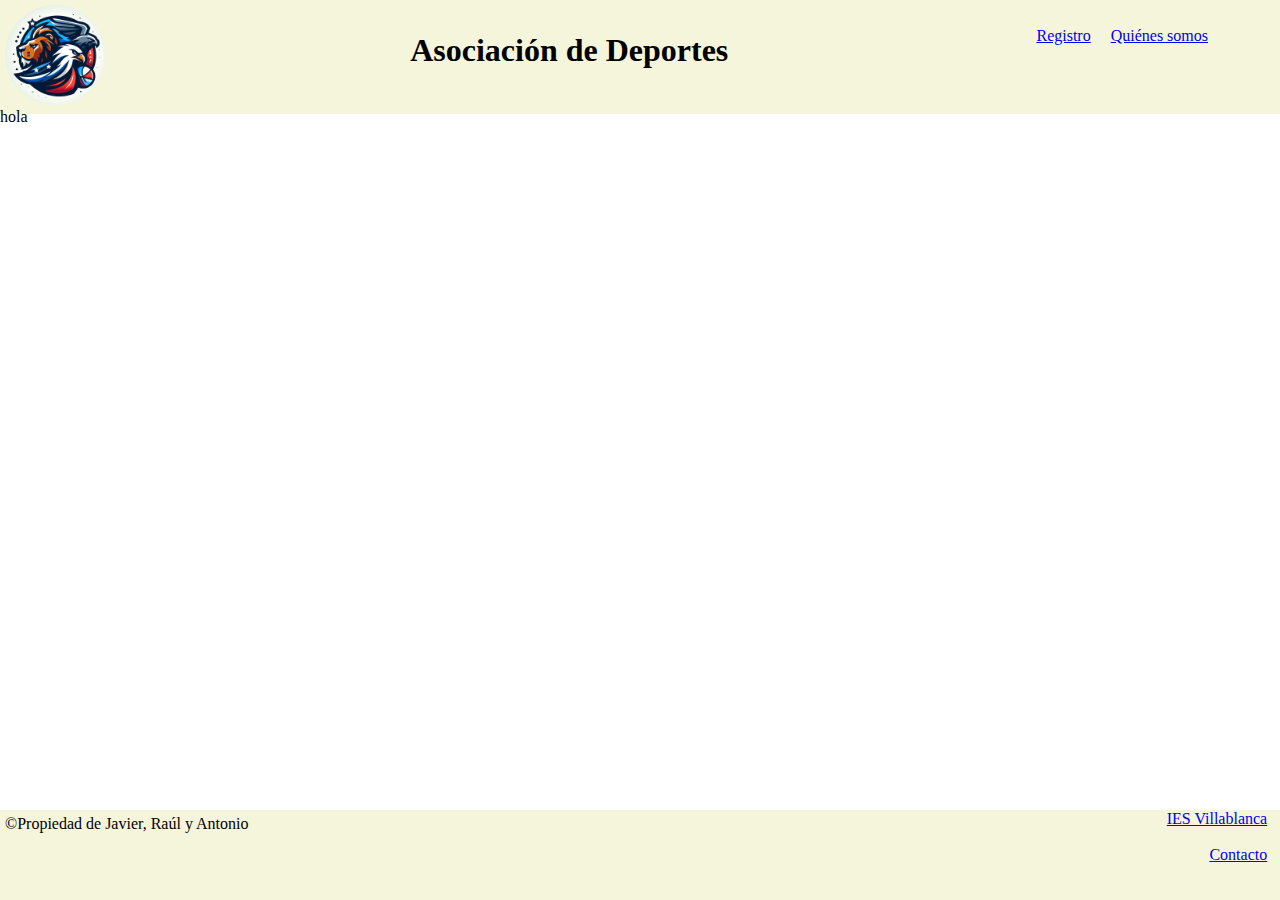
==== html/contacto.html @ 1af57787 "estructura contacto" ====
<!DOCTYPE html>
<html lang="en">
<head>
    <meta charset="UTF-8">
    <meta name="viewport" content="width=device-width, initial-scale=1.0">
    <link rel="stylesheet" href="../css/estilos.css">
    <title>Contacto</title>
</head>
<body>

    <header>
        <div id="header_main">
            <div id="contenedor_logo">
                <a href="index.html"><img src="../imgs/LOGO.JPG" alt="Logo de la asociación" id="logo"></a>
            </div>

            <div id="nombre_asociacion">
                <h1>Asociación de Deportes</h1>
            </div>

            <div id="menu_navegacion">
                <ul>
                    <li><a href="registro.html">Registro</a></li>
                    <li><a href="nosotros.html">Quiénes somos</a></li>
                </ul>
            </div>
        </div>
    </header>

    <main>
        hola
    </main>

    <footer>
            <div id="copy">
                <p>&copy;Propiedad de Javier, Raúl y Antonio</p>
            </div>
            <div id="enlaces_footer">
                <p><a href="https://site.educa.madrid.org/ies.villablanca.madrid/">IES Villablanca</a></p><br>
                <a href="mailto:raul.garcia132@educa.madrid.org,javier.lopez164@educa.madrid.org,antonio.monreal1@educa.madrid.org">Contacto</a>
            </div>
    </footer>

</body>
</html>
---- css/estilos.css ----
*{
    margin: 0;
    padding: 0;
}

#pagina{
    position: relative;
    min-height: 100%;
}

html, body{
    margin: 0;
    padding: 0;
    height: 100%;
}

body{
    display: grid;
    grid-template-rows: [header] 12% [main] 78% [footer] 10%;
}

#logo{
    width: 100px;
    height: 100px;
    border-radius: 50%;
    margin: 5px;
}

#contenedor_logo{
    display: block;
}

header{
    grid-row-start: header;
    grid-row-end: main;
    width: 100%;
    top: 0;
    left: 0;
}

#nombre_asociacion{
    display: inline-block;
    text-align: center;
    margin: 0 auto;
}

#nombre_asociacion > h1{
    margin-top: 10%;
}

#header_main{
    display: flex;
    justify-content: center;
    background-color: beige;
}

#menu_navegacion{
    margin-right: 5%;
    display: inline-block;
}

#menu_navegacion > ul > li{
    margin-top: 10%;
    list-style: none;
    display: inline-block;
}

#menu_navegacion > ul > li > a{
    display: block;
    padding: 8px;
}

main{
    grid-row-start: main;
    grid-row-end: footer;
}

footer{
    grid-row-start: footer;
    height: 100%;
    width: 100%;
    background-color: beige;
    display: inline-grid;
    grid-template-columns: [copy] 50% [enlaces] 50%;
}

#copy{
    display: inline-block;
    grid-column-start: copy;
    grid-column-end: enlaces;
    justify-content: left;
    width: 100%;
    margin: 5px;
}

#enlaces_footer{
    grid-column-start: enlaces;
    width: 98%;
    margin-right: 0%;
    text-align: right;

}
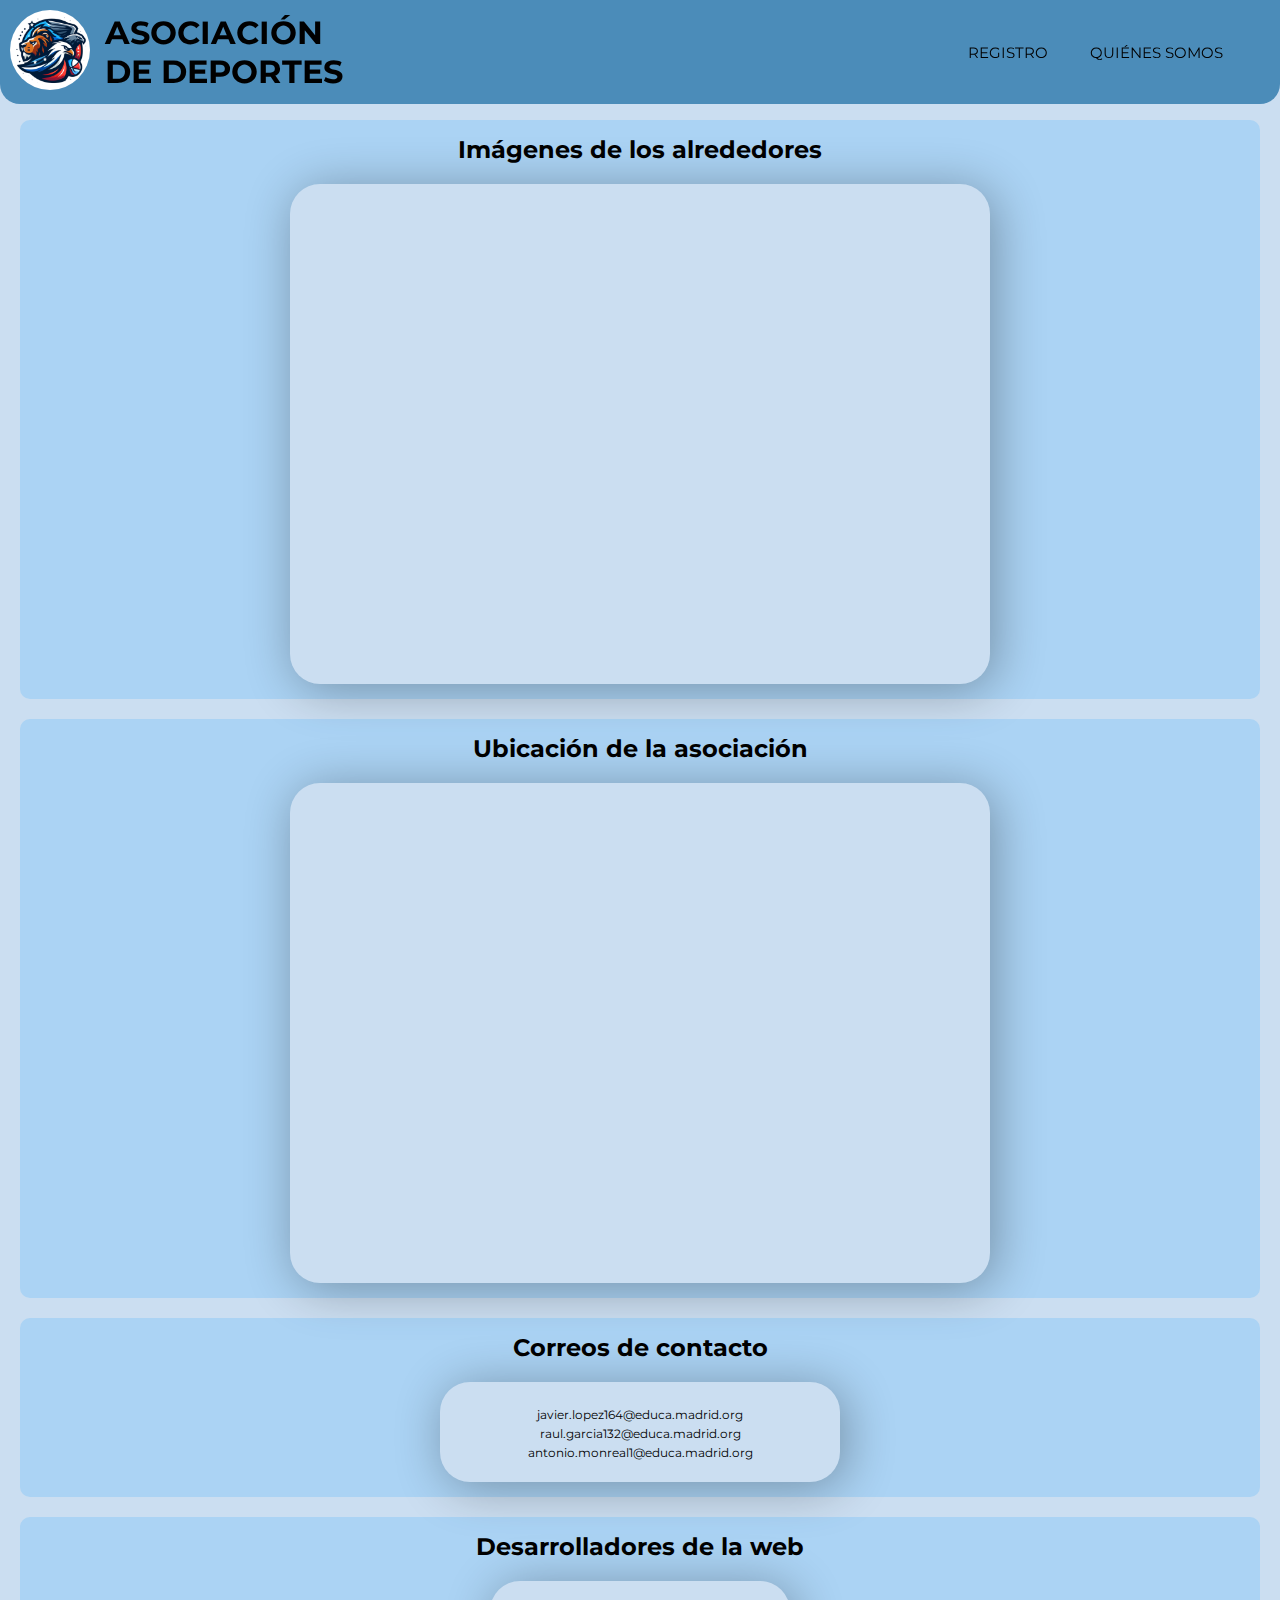
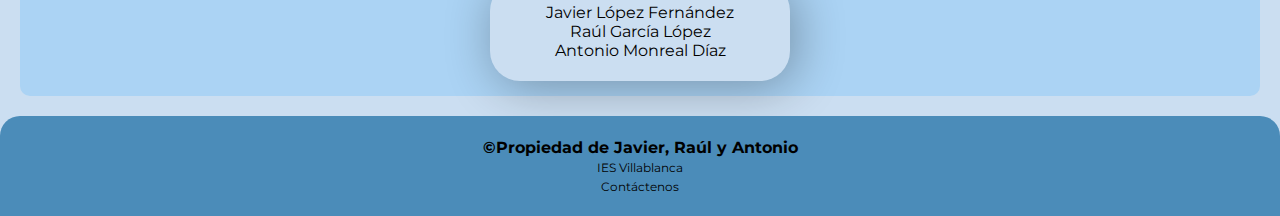
==== commit ed13ad8f: "actualizacion de contacto y creacion de quienes somos" ====
--- a/html/contacto.html
+++ b/html/contacto.html
@@ -1,45 +1,91 @@
 <!DOCTYPE html>
-<html lang="en">
+<html lang="es">
+
 <head>
     <meta charset="UTF-8">
     <meta name="viewport" content="width=device-width, initial-scale=1.0">
-    <link rel="stylesheet" href="../css/estilos.css">
-    <title>Contacto</title>
+    <meta name="author" content="Javier López Fernández, Raúl García López, Antonio Monreal Díaz">
+    <link rel="stylesheet" href="https://cdnjs.cloudflare.com/ajax/libs/font-awesome/6.5.1/css/all.min.css"
+    integrity="sha512-DTOQO9RWCH3ppGqcWaEA1BIZOC6xxalwEsw9c2QQeAIftl+Vegovlnee1c9QX4TctnWMn13TZye+giMm8e2LwA=="
+    crossorigin="anonymous" referrerpolicy="no-referrer" />
+    <link rel="stylesheet" href="../css/contacto.css">
+    <link rel="stylesheet" href="../css/themes.css">
+    <title>Asociacion De Deportes-Contacto</title>
 </head>
-<body>
 
+<body class="light_mode">
     <header>
-        <div id="header_main">
-            <div id="contenedor_logo">
-                <a href="index.html"><img src="../imgs/LOGO.JPG" alt="Logo de la asociación" id="logo"></a>
-            </div>
-
-            <div id="nombre_asociacion">
-                <h1>Asociación de Deportes</h1>
-            </div>
-
-            <div id="menu_navegacion">
-                <ul>
-                    <li><a href="registro.html">Registro</a></li>
-                    <li><a href="nosotros.html">Quiénes somos</a></li>
-                </ul>
-            </div>
-        </div>
+        <section class="logoTitulo">
+            <a href="index.html"><img src="../imgs/logo.jpg" alt="LOGO" class="imgLogo"></a>
+            <h1 class="titulo">ASOCIACI&Oacute;N<br>DE DEPORTES</h1>
+        </section>
+        <section class="menu" id="menu">
+            <ul>
+                <li><a href="registro.html">REGISTRO&nbsp;&nbsp;&nbsp;<i class="fa-solid fa-pen"></i></a></li>
+                <li><a href="#">QUI&Eacute;NES SOMOS&nbsp;&nbsp;&nbsp;<i class="fa-solid fa-question"></i></a></li>
+                <li>
+                    <label for="toggle" id="label_toggle"><i class="fa-solid fa-moon"></i></label>
+                    <input type="checkbox" title="toggle" placeholder="dark mode" id="toggle">
+                </li>
+            </ul>
+        </section>
     </header>
 
     <main>
-        hola
+
+        <section class="lugares" id="lugares">
+            <h2>Imágenes de los alrededores</h2>
+            <section class="sitios" id="sitios">
+                <br>
+            </section>
+        </section>
+
+        <section class="ubicacion" id="ubicacion">
+            <h2>Ubicación de la asociación</h2>
+            <section class="mapa" id="mapa">
+                <iframe
+                src="https://www.google.com/maps/embed?pb=!1m18!1m12!1m3!1d3616.8081579698423!2d-3.6023456074239895!3d40.40778684002589!2m3!1f0!2f0!3f0!3m2!1i1024!2i768!4f13.1!3m3!1m2!1s0xd42255d3a247575%3A0xd8a0a40edf810cff!2sIES%20Villablanca!5e0!3m2!1ses!2ses!4v1706886338947!5m2!1ses!2ses"
+                width="550" height="400" style="border:0;" allowfullscreen="" loading="lazy"
+                referrerpolicy="no-referrer-when-downgrade">
+            </iframe>
+            </section>
+
+        </section>
+
+        <section class="correo" id="correo">
+            <h2>Correos de contacto</h2>
+            <section class="direccion_correo" id="direccion_correo">
+                <section class="enlaces" id="enlaces">
+                <a href="mailto:javier.lopez164@educa.madrid.org">javier.lopez164@educa.madrid.org</a>
+                <a href="mailto:raul.garcia132@educa.madrid.org">raul.garcia132@educa.madrid.org</a>
+                <a href="mailto:antonio.monreal1@educa.madrid.org">antonio.monreal1@educa.madrid.org</a>
+                </section>
+            </section>
+        </section>
+
+        <section class="desarrolladores" id="desarrolladores">
+            <h2>Desarrolladores de la web</h2>
+            <section class="nombres" id="nombres">
+                <p>Javier L&oacute;pez Fern&aacute;ndez</p>
+                <p>Ra&uacute;l Garc&iacute;a L&oacute;pez</p>
+                <p>Antonio Monreal D&iacute;az</p>
+            </section>
+        </section>
+
     </main>
 
     <footer>
-            <div id="copy">
-                <p>&copy;Propiedad de Javier, Raúl y Antonio</p>
-            </div>
-            <div id="enlaces_footer">
-                <p><a href="https://site.educa.madrid.org/ies.villablanca.madrid/">IES Villablanca</a></p><br>
-                <a href="mailto:raul.garcia132@educa.madrid.org,javier.lopez164@educa.madrid.org,antonio.monreal1@educa.madrid.org">Contacto</a>
-            </div>
+        <section class="propietarios" id="propietarios">
+            <p><b>&copy;Propiedad de Javier, Ra&uacute;l y Antonio</b></p>
+        </section>
+        <section class="enlaces" id="enlaces">
+            <a href="https://site.educa.madrid.org/ies.villablanca.madrid/">IES Villablanca</a>
+            <br>
+            <a href="mailto:raul.garcia132@educa.madrid.org, antonio.monreal1@educa.madrid.org, javier.lopez176@educa.madrid.org">Cont&aacute;ctenos</a>
+        </section>
     </footer>
+    <script src="../js/change_theme.js"></script>
 
 </body>
+
 </html>--- a/css/contacto.css
+++ b/css/contacto.css
@@ -0,0 +1,230 @@
+@import url('https://fonts.googleapis.com/css2?family=Montserrat:ital,wght@0,100..900;1,100..900&display=swap');
+
+* {
+  margin: 0;
+  padding: 0;
+}
+
+body {
+  transition: .2s;
+  font-family: 'Montserrat', sans-serif;
+  background-color: #B3DBFA;
+}
+
+/*HEADER*/
+
+header {
+  transition: .2s;
+  display: flex;
+  flex-direction: row;
+  justify-content: space-between;
+  position: fixed;
+  min-width: 100%;
+  border-radius: 0 0 20px 20px;
+  z-index: 10;
+}
+
+.imgLogo {
+  width: 80px;
+  height: 80px;
+  border-radius: 50%;
+  margin-right: 15px;
+}
+
+.logoTitulo {
+  display: flex;
+  flex-direction: row;
+  justify-content: center;
+  align-items: center;
+  margin: 10px;
+}
+
+.titulo {
+  margin: auto;
+}
+
+.menu {
+  margin: auto 0;
+}
+
+.menu>ul>li>a {
+  transition: .2s;
+  text-decoration: none;
+  font-size: 15px;
+}
+
+.menu>ul>li>a:hover {
+  transition: .2s;
+  transform: scale(1.1);
+  font-weight: bold;
+  background-color: #ffffff4b;
+  border-radius: 15px;
+  padding: 8px;
+  text-shadow: 0px 0px 10px white;
+}
+
+.menu ul {
+  display: flex;
+  list-style: none;
+  align-items: center;
+}
+
+.menu li {
+  margin: 15px;
+}
+
+/*FIN DEL HEADER*/
+
+/*Main*/
+
+main {
+    min-height: 100%;
+    padding: 120px 20px 0px 20px;
+    text-align: center;
+}
+
+.lugares{
+    transition: .2s;
+    margin-bottom: 20px;
+    padding: 15px;
+    border-radius: 10px;
+}
+
+.lugares > h2{
+    margin-bottom: 20px;
+}
+
+.sitios{
+    transition: .2s;
+    display: flex;
+    flex-direction: column;
+    align-items: center;
+    justify-content: center;
+    height: 500px;
+    width: 700px;
+    border-radius: 30px;
+    box-shadow: 5px 5px 50px rgba(0, 0, 0, 0.322);
+    margin: auto;
+}
+
+.ubicacion{
+    transition: .2s;
+    margin-bottom: 20px;
+    padding: 15px;
+    border-radius: 10px;
+}
+
+.ubicacion > h2{
+    margin-bottom: 20px;
+}
+
+.mapa{
+    transition: .2s;
+    display: flex;
+    flex-direction: column;
+    align-items: center;
+    justify-content: center;
+    height: 500px;
+    width: 700px;
+    border-radius: 30px;
+    box-shadow: 5px 5px 50px rgba(0, 0, 0, 0.322);
+    margin: auto;
+}
+
+.correo{
+    transition: .2s;
+    margin-bottom: 20px;
+    padding: 15px;
+    border-radius: 10px;
+}
+
+.correo > h2{
+    margin-bottom: 20px;
+}
+
+.direccion_correo{
+    transition: .2s;
+    display: flex;
+    flex-direction: column;
+    align-items: center;
+    justify-content: center;
+    height: 100px;
+    width: 400px;
+    border-radius: 30px;
+    box-shadow: 5px 5px 50px rgba(0, 0, 0, 0.322);
+    margin: auto;
+}
+
+.desarrolladores{
+    transition: .2s;
+    margin-bottom: 20px;
+    padding: 15px;
+    border-radius: 10px;
+}
+
+.desarrolladores > h2{
+    margin-bottom: 20px;
+}
+
+.nombres{
+    transition: .2s;
+    display: flex;
+    flex-direction: column;
+    align-items: center;
+    justify-content: center;
+    height: 100px;
+    width: 300px;
+    border-radius: 30px;
+    box-shadow: 5px 5px 50px rgba(0, 0, 0, 0.322);
+    margin: auto;
+}
+
+/*Fin Main*/
+
+/*FOOTER*/
+
+footer {
+    transition: .2s;
+    display: flex;
+    flex-direction: column;
+    justify-content: center;
+    bottom: 0;
+    min-width: 100%;
+    height: 100px;
+    border-radius: 20px 20px 0 0;
+    z-index: 10;
+  }
+  
+  
+.propietarios {
+    transition: .2s;
+    text-align: center;
+}
+  
+.enlaces {
+    text-align: center;
+}
+  
+.enlaces>a {
+    transition: .2s;
+    text-decoration: none;
+    font-size: 12px;
+  }
+  
+.enlaces>a:hover {
+    transition: .2s;
+    transform: scale(1.1);
+    text-shadow: 2px 2px 15px white;
+    font-weight: bold;
+}
+
+/*FIN DEL FOOTER*/
+
+#toggle {
+    display: none;
+}
+  
+#label_toggle {
+    font-size: 2em;
+    cursor: pointer;
+}--- a/css/themes.css
+++ b/css/themes.css
@@ -0,0 +1,334 @@
+/*TEMAS DEL INDEX*/
+/* Estilos especificos para light mode*/
+.light_mode {
+    background-color: #CBDEF1;
+    color: black;
+}
+
+.light_mode header {
+    background-color: #4B8CB9;
+    color: black;
+}
+
+.light_mode header #menu a {
+    color: black;
+}
+
+.light_mode footer {
+    background-color: #4B8CB9;
+}
+
+.light_mode footer #propietarios {
+    color: black;
+}
+
+.light_mode footer #enlaces a {
+    color: black;
+}
+
+.light_mode main #actividades {
+    background-color: #47B2FF3F;
+    color: black;
+}
+
+.light_mode main #actividades-ejemplo {
+    background-color: #47B2FF3F;
+    color: black;
+}
+
+.light_mode main #elementos-interes {
+    background-color: #47B2FF3F;
+    color: black;
+}
+
+.light_mode main #calendario {
+    background-color: #47B2FF3F;
+    color: black;
+}
+
+.light_mode #img1 {
+    background-color: #CBDEF1;
+    color: black;
+}
+
+.light_mode #img2 {
+    background-color: #CBDEF1;
+    color: black;
+}
+
+.light_mode #img3 {
+    background-color: #CBDEF1;
+    color: black;
+}
+
+.light_mode #img4 {
+    background-color: #CBDEF1;
+    color: black;
+}
+
+.light_mode #img5 {
+    background-color: #CBDEF1;
+    color: black;
+}
+
+.light_mode #img6 {
+    background-color: #CBDEF1;
+    color: black;
+}
+
+.light_mode #img7 {
+    background-color: #CBDEF1;
+    color: black;
+}
+
+/* Estilos específicos para dark mode */
+.dark_mode {
+    background-color: #2A4053;
+    color: white;
+}
+
+.dark_mode #menu a {
+    color: white;
+}
+
+.dark_mode header {
+    background-color: #0C1821;
+    color: white;
+}
+
+.dark_mode footer {
+    background-color: #0C1821;
+}
+
+.dark_mode footer #propietarios {
+    color: white;
+}
+
+.dark_mode footer #enlaces a {
+    color: white;
+}
+
+.dark_mode main #actividades {
+    background-color: #1B2A41;
+    color: white;
+}
+
+.dark_mode main #actividades-ejemplo {
+    background-color: #1B2A41;
+    color: white;
+}
+
+.dark_mode main #elementos-interes {
+    background-color: #1B2A41;
+    color: white;
+}
+
+.dark_mode main #calendario {
+    background-color: #1B2A41;
+    color: white;
+}
+
+.dark_mode #img1 {
+    background-color: #324A5F;
+    color: white;
+}
+
+.dark_mode #img2 {
+    background-color: #324A5F;
+    color: white;
+}
+
+.dark_mode #img3 {
+    background-color: #324A5F;
+    color: white;
+}
+
+.dark_mode #img4 {
+    background-color: #324A5F;
+    color: white;
+}
+
+.dark_mode #img5 {
+    background-color: #324A5F;
+    color: white;
+}
+
+.dark_mode #img6 {
+    background-color: #324A5F;
+    color: white;
+}
+
+.dark_mode #img7 {
+    background-color: #324A5F;
+    color: white;
+}
+
+/*FIN DE LOS TEMAS DEL INDEX*/
+
+/*TEMAS DE REGISTRO*/
+/*Light mode*/
+.light_mode main #formulario {
+    background-color: #47B2FF3F;
+    color: black;
+}
+
+.light_mode #tabla {
+    background-color: #CBDEF1;
+    color: black;
+}
+
+/*Dark mode*/
+.dark_mode main #formulario {
+    background-color: #1B2A41;
+    color: white;
+}
+
+.dark_mode #tabla {
+    background-color: #324A5F;
+    color: white;
+}
+/*FIN DE TEMAS DE REGISTRO*/
+
+
+
+
+
+
+
+
+
+
+
+
+
+
+
+
+
+
+
+
+
+
+
+/* Temas de contacto*/
+/*Light mode*/
+.light_mode main #lugares {
+    background-color: #47B2FF3F;
+    color: black;
+}
+
+.light_mode #sitios {
+    background-color: #CBDEF1;
+    color: black;
+}
+
+.light_mode main #ubicacion {
+    background-color: #47B2FF3F;
+    color: black;
+}
+
+.light_mode #mapa {
+    background-color: #CBDEF1;
+    color: black;
+}
+
+.light_mode main #correo {
+    background-color: #47B2FF3F;
+    color: black;
+}
+
+.light_mode #direccion_correo{
+    background-color: #CBDEF1;
+    color: black;
+}
+
+.light_mode #direccion_correo a {
+    color: black;
+}
+
+.light_mode main #desarrolladores {
+    background-color: #47B2FF3F;
+    color: black;
+}
+
+.light_mode #nombres {
+    background-color: #CBDEF1;
+    color: black;
+}
+
+/*Dark mode*/
+.dark_mode main #lugares {
+    background-color: #1B2A41;
+    color: white;
+}
+
+.dark_mode #sitios {
+    background-color: #324A5F;
+    color: white;
+}
+
+.dark_mode main #ubicacion {
+    background-color: #1B2A41;
+    color: white;
+}
+
+.dark_mode #mapa {
+    background-color: #324A5F;
+    color: white;
+}
+
+.dark_mode main #correo {
+    background-color: #1B2A41;
+    color: white;
+}
+
+.dark_mode #direccion_correo {
+    background-color: #324A5F;
+    color: white;
+}
+
+.dark_mode #direccion_correo a {
+    color: white;
+}
+
+.dark_mode main #desarrolladores {
+    background-color: #1B2A41;
+    color: white;
+}
+
+.dark_mode #nombres {
+    background-color: #324A5F;
+    color: white;
+}
+
+/*Fin temas de contacto*/
+
+
+
+/*Temas de quienes_somos*/
+/*Light mode*/
+.light_mode main #descripcion {
+    background-color: #47B2FF3F;
+    color: black;
+}
+
+.light_mode #imagen {
+    background-color: #CBDEF1;
+    color: black;
+}
+
+
+/*Dark mode*/
+.dark_mode main #descripcion {
+    background-color: #1B2A41;
+    color: white;
+}
+
+.dark_mode #imagen {
+    background-color: #324A5F;
+    color: white;
+}
+
+
+/*Fin de temas de quienes_somos*/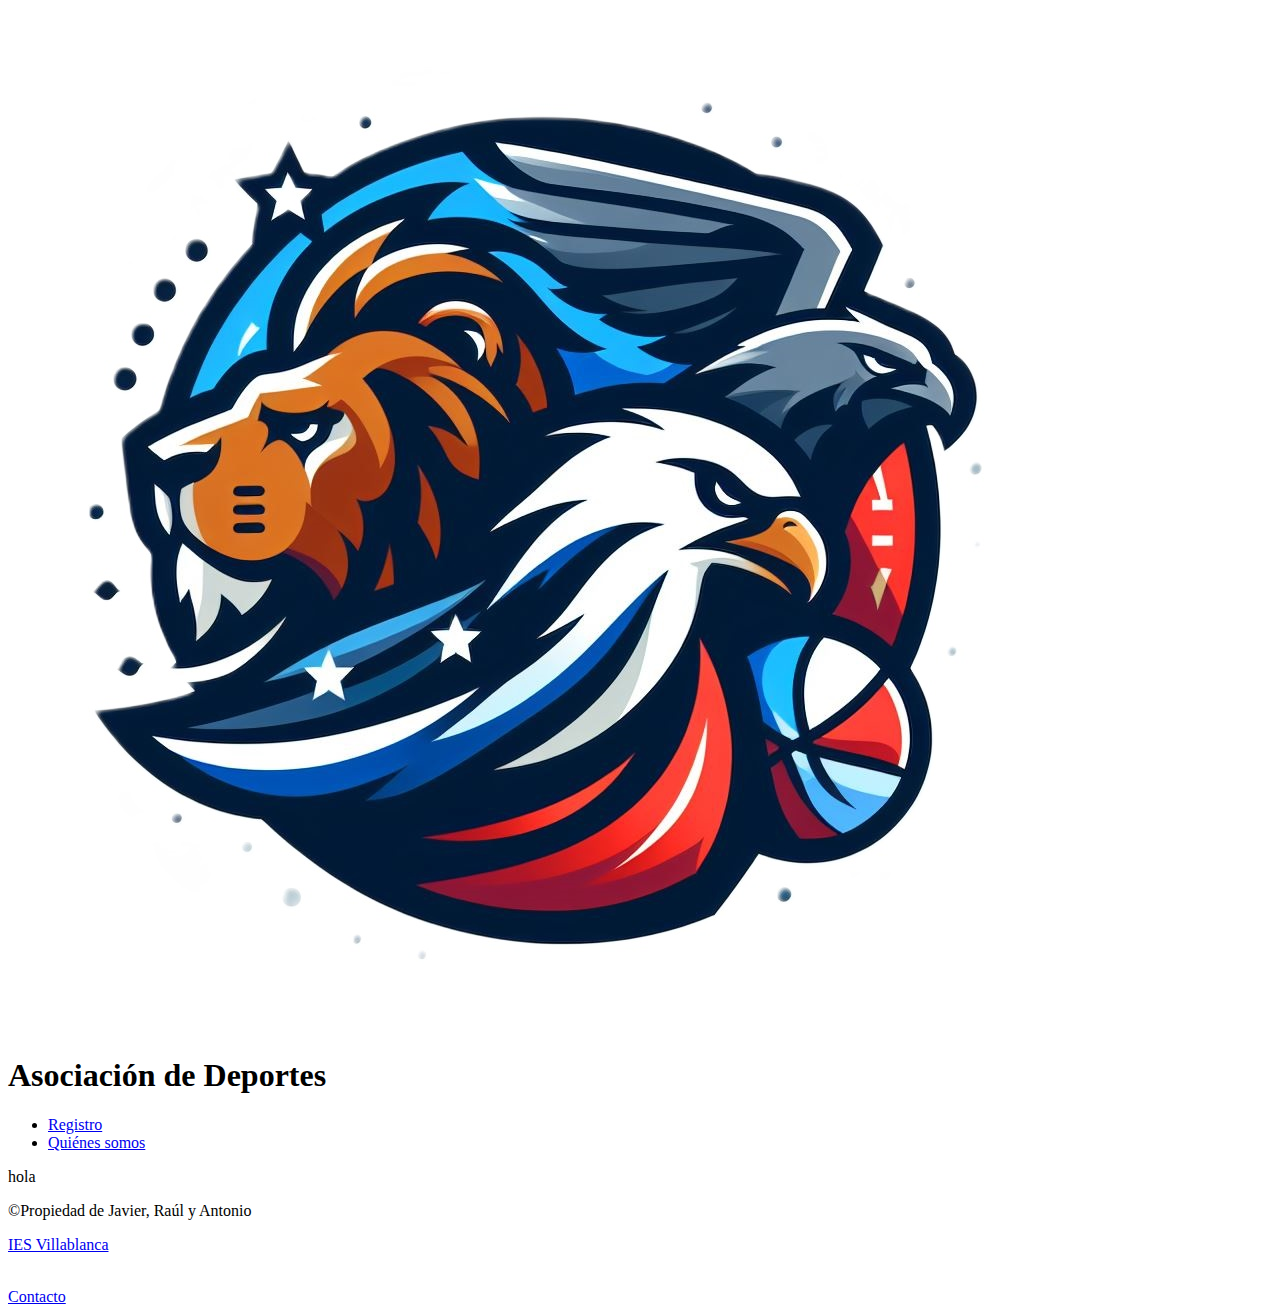
==== commit a6545802: "registro terminado" ====
--- a/html/contacto.html
+++ b/html/contacto.html
@@ -1,91 +1,45 @@
-<!DOCTYPE html>
-<html lang="es">
-
-<head>
-    <meta charset="UTF-8">
-    <meta name="viewport" content="width=device-width, initial-scale=1.0">
-    <meta name="author" content="Javier López Fernández, Raúl García López, Antonio Monreal Díaz">
-    <link rel="stylesheet" href="https://cdnjs.cloudflare.com/ajax/libs/font-awesome/6.5.1/css/all.min.css"
-    integrity="sha512-DTOQO9RWCH3ppGqcWaEA1BIZOC6xxalwEsw9c2QQeAIftl+Vegovlnee1c9QX4TctnWMn13TZye+giMm8e2LwA=="
-    crossorigin="anonymous" referrerpolicy="no-referrer" />
-    <link rel="stylesheet" href="../css/contacto.css">
-    <link rel="stylesheet" href="../css/themes.css">
-    <title>Asociacion De Deportes-Contacto</title>
-</head>
-
-<body class="light_mode">
-    <header>
-        <section class="logoTitulo">
-            <a href="index.html"><img src="../imgs/logo.jpg" alt="LOGO" class="imgLogo"></a>
-            <h1 class="titulo">ASOCIACI&Oacute;N<br>DE DEPORTES</h1>
-        </section>
-        <section class="menu" id="menu">
-            <ul>
-                <li><a href="registro.html">REGISTRO&nbsp;&nbsp;&nbsp;<i class="fa-solid fa-pen"></i></a></li>
-                <li><a href="#">QUI&Eacute;NES SOMOS&nbsp;&nbsp;&nbsp;<i class="fa-solid fa-question"></i></a></li>
-                <li>
-                    <label for="toggle" id="label_toggle"><i class="fa-solid fa-moon"></i></label>
-                    <input type="checkbox" title="toggle" placeholder="dark mode" id="toggle">
-                </li>
-            </ul>
-        </section>
-    </header>
-
-    <main>
-
-        <section class="lugares" id="lugares">
-            <h2>Imágenes de los alrededores</h2>
-            <section class="sitios" id="sitios">
-                <br>
-            </section>
-        </section>
-
-        <section class="ubicacion" id="ubicacion">
-            <h2>Ubicación de la asociación</h2>
-            <section class="mapa" id="mapa">
-                <iframe
-                src="https://www.google.com/maps/embed?pb=!1m18!1m12!1m3!1d3616.8081579698423!2d-3.6023456074239895!3d40.40778684002589!2m3!1f0!2f0!3f0!3m2!1i1024!2i768!4f13.1!3m3!1m2!1s0xd42255d3a247575%3A0xd8a0a40edf810cff!2sIES%20Villablanca!5e0!3m2!1ses!2ses!4v1706886338947!5m2!1ses!2ses"
-                width="550" height="400" style="border:0;" allowfullscreen="" loading="lazy"
-                referrerpolicy="no-referrer-when-downgrade">
-            </iframe>
-            </section>
-
-        </section>
-
-        <section class="correo" id="correo">
-            <h2>Correos de contacto</h2>
-            <section class="direccion_correo" id="direccion_correo">
-                <section class="enlaces" id="enlaces">
-                <a href="mailto:javier.lopez164@educa.madrid.org">javier.lopez164@educa.madrid.org</a>
-                <a href="mailto:raul.garcia132@educa.madrid.org">raul.garcia132@educa.madrid.org</a>
-                <a href="mailto:antonio.monreal1@educa.madrid.org">antonio.monreal1@educa.madrid.org</a>
-                </section>
-            </section>
-        </section>
-
-        <section class="desarrolladores" id="desarrolladores">
-            <h2>Desarrolladores de la web</h2>
-            <section class="nombres" id="nombres">
-                <p>Javier L&oacute;pez Fern&aacute;ndez</p>
-                <p>Ra&uacute;l Garc&iacute;a L&oacute;pez</p>
-                <p>Antonio Monreal D&iacute;az</p>
-            </section>
-        </section>
-
-    </main>
-
-    <footer>
-        <section class="propietarios" id="propietarios">
-            <p><b>&copy;Propiedad de Javier, Ra&uacute;l y Antonio</b></p>
-        </section>
-        <section class="enlaces" id="enlaces">
-            <a href="https://site.educa.madrid.org/ies.villablanca.madrid/">IES Villablanca</a>
-            <br>
-            <a href="mailto:raul.garcia132@educa.madrid.org, antonio.monreal1@educa.madrid.org, javier.lopez176@educa.madrid.org">Cont&aacute;ctenos</a>
-        </section>
-    </footer>
-    <script src="../js/change_theme.js"></script>
-
-</body>
-
+<!DOCTYPE html>
+<html lang="en">
+<head>
+    <meta charset="UTF-8">
+    <meta name="viewport" content="width=device-width, initial-scale=1.0">
+    <link rel="stylesheet" href="../css/estilos.css">
+    <title>Contacto</title>
+</head>
+<body>
+
+    <header>
+        <div id="header_main">
+            <div id="contenedor_logo">
+                <a href="index.html"><img src="../imgs/LOGO.JPG" alt="Logo de la asociación" id="logo"></a>
+            </div>
+
+            <div id="nombre_asociacion">
+                <h1>Asociación de Deportes</h1>
+            </div>
+
+            <div id="menu_navegacion">
+                <ul>
+                    <li><a href="registro.html">Registro</a></li>
+                    <li><a href="nosotros.html">Quiénes somos</a></li>
+                </ul>
+            </div>
+        </div>
+    </header>
+
+    <main>
+        hola
+    </main>
+
+    <footer>
+            <div id="copy">
+                <p>&copy;Propiedad de Javier, Raúl y Antonio</p>
+            </div>
+            <div id="enlaces_footer">
+                <p><a href="https://site.educa.madrid.org/ies.villablanca.madrid/">IES Villablanca</a></p><br>
+                <a href="mailto:raul.garcia132@educa.madrid.org,javier.lopez164@educa.madrid.org,antonio.monreal1@educa.madrid.org">Contacto</a>
+            </div>
+    </footer>
+
+</body>
 </html>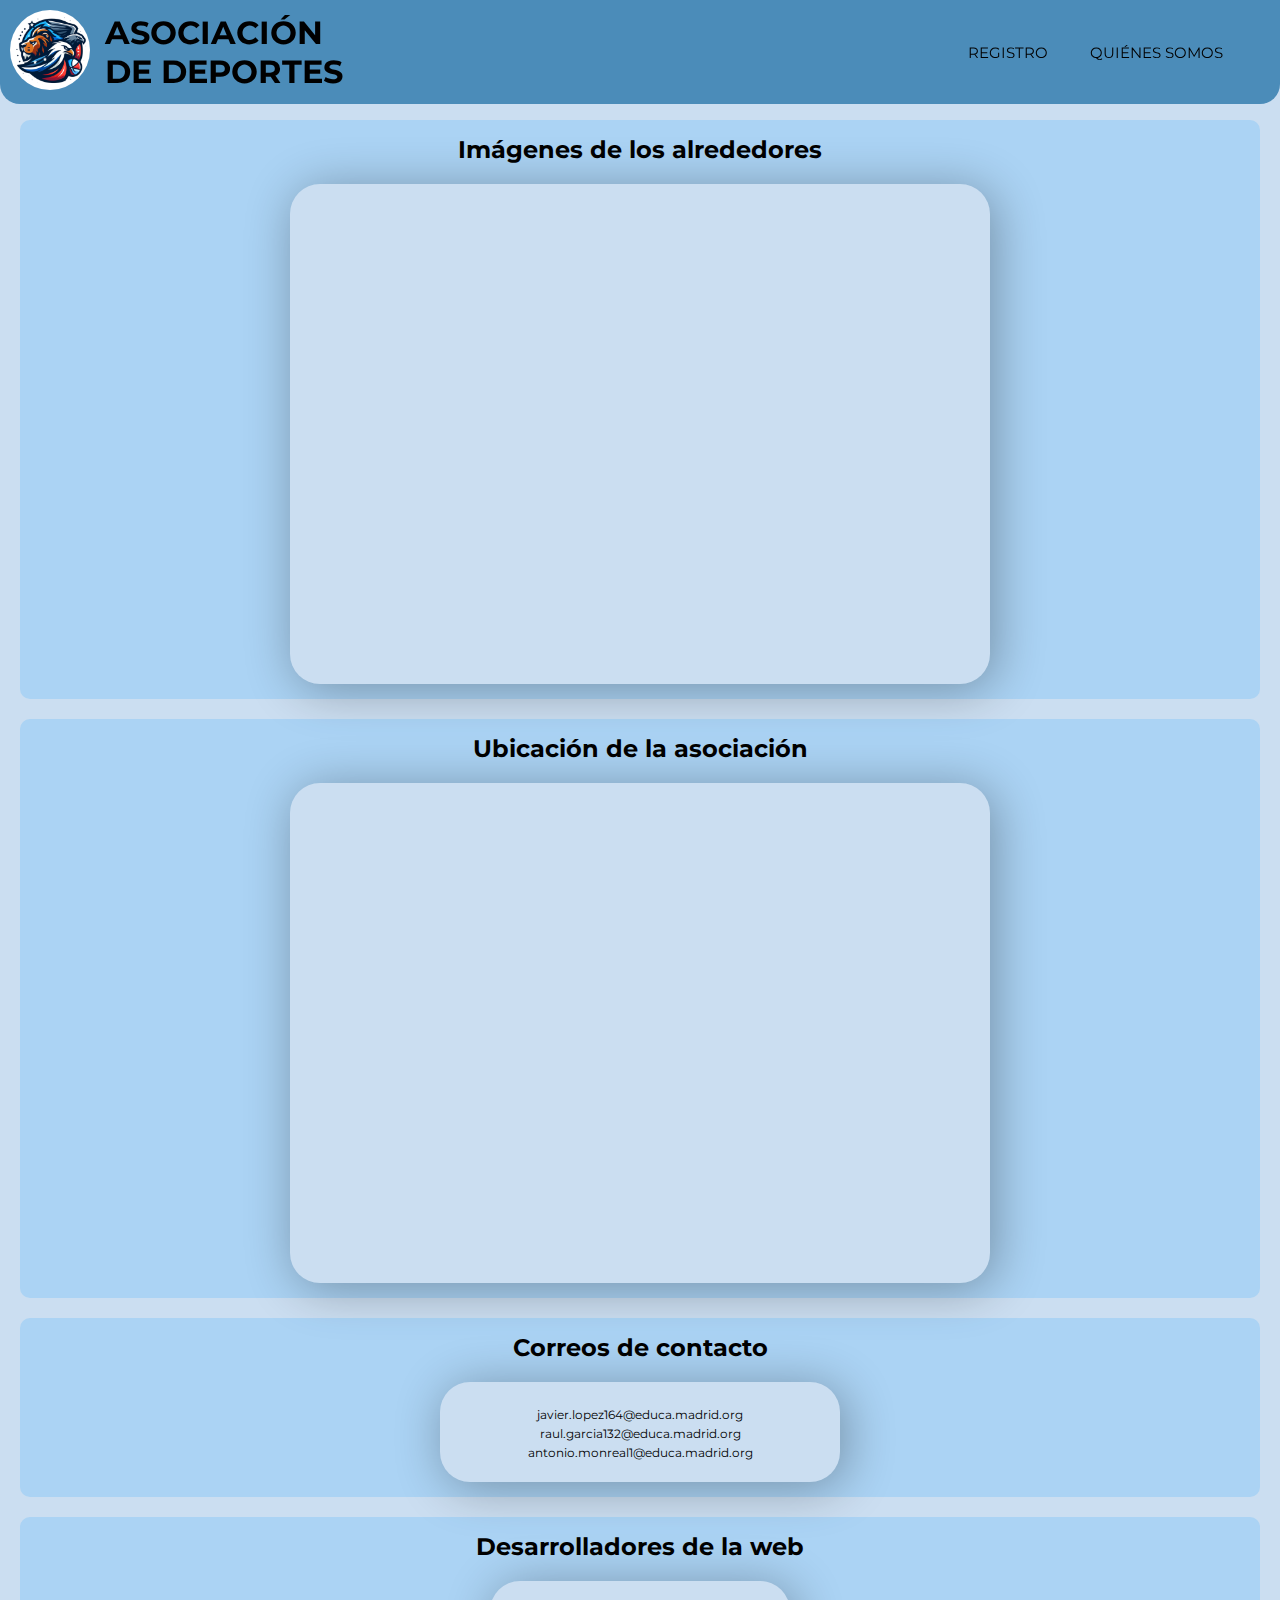
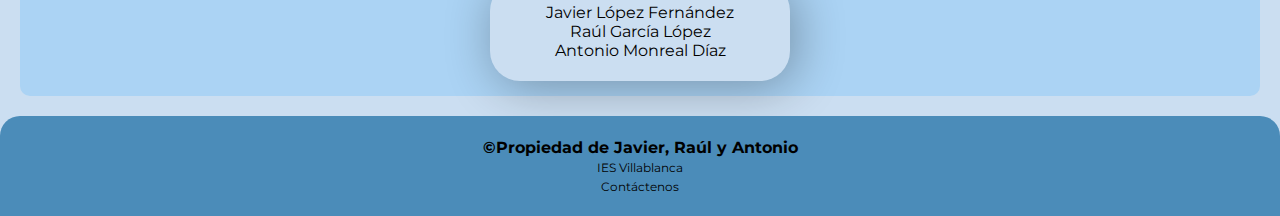
==== commit 21c3ce34: "Merge branch 'javier' into principal" ====
--- a/html/contacto.html
+++ b/html/contacto.html
@@ -1,45 +1,91 @@
-<!DOCTYPE html>
-<html lang="en">
-<head>
-    <meta charset="UTF-8">
-    <meta name="viewport" content="width=device-width, initial-scale=1.0">
-    <link rel="stylesheet" href="../css/estilos.css">
-    <title>Contacto</title>
-</head>
-<body>
-
-    <header>
-        <div id="header_main">
-            <div id="contenedor_logo">
-                <a href="index.html"><img src="../imgs/LOGO.JPG" alt="Logo de la asociación" id="logo"></a>
-            </div>
-
-            <div id="nombre_asociacion">
-                <h1>Asociación de Deportes</h1>
-            </div>
-
-            <div id="menu_navegacion">
-                <ul>
-                    <li><a href="registro.html">Registro</a></li>
-                    <li><a href="nosotros.html">Quiénes somos</a></li>
-                </ul>
-            </div>
-        </div>
-    </header>
-
-    <main>
-        hola
-    </main>
-
-    <footer>
-            <div id="copy">
-                <p>&copy;Propiedad de Javier, Raúl y Antonio</p>
-            </div>
-            <div id="enlaces_footer">
-                <p><a href="https://site.educa.madrid.org/ies.villablanca.madrid/">IES Villablanca</a></p><br>
-                <a href="mailto:raul.garcia132@educa.madrid.org,javier.lopez164@educa.madrid.org,antonio.monreal1@educa.madrid.org">Contacto</a>
-            </div>
-    </footer>
-
-</body>
+<!DOCTYPE html>
+<html lang="es">
+
+<head>
+    <meta charset="UTF-8">
+    <meta name="viewport" content="width=device-width, initial-scale=1.0">
+    <meta name="author" content="Javier López Fernández, Raúl García López, Antonio Monreal Díaz">
+    <link rel="stylesheet" href="https://cdnjs.cloudflare.com/ajax/libs/font-awesome/6.5.1/css/all.min.css"
+    integrity="sha512-DTOQO9RWCH3ppGqcWaEA1BIZOC6xxalwEsw9c2QQeAIftl+Vegovlnee1c9QX4TctnWMn13TZye+giMm8e2LwA=="
+    crossorigin="anonymous" referrerpolicy="no-referrer" />
+    <link rel="stylesheet" href="../css/contacto.css">
+    <link rel="stylesheet" href="../css/themes.css">
+    <title>Asociacion De Deportes-Contacto</title>
+</head>
+
+<body class="light_mode">
+    <header>
+        <section class="logoTitulo">
+            <a href="index.html"><img src="../imgs/logo.jpg" alt="LOGO" class="imgLogo"></a>
+            <h1 class="titulo">ASOCIACI&Oacute;N<br>DE DEPORTES</h1>
+        </section>
+        <section class="menu" id="menu">
+            <ul>
+                <li><a href="registro.html">REGISTRO&nbsp;&nbsp;&nbsp;<i class="fa-solid fa-pen"></i></a></li>
+                <li><a href="#">QUI&Eacute;NES SOMOS&nbsp;&nbsp;&nbsp;<i class="fa-solid fa-question"></i></a></li>
+                <li>
+                    <label for="toggle" id="label_toggle"><i class="fa-solid fa-moon"></i></label>
+                    <input type="checkbox" title="toggle" placeholder="dark mode" id="toggle">
+                </li>
+            </ul>
+        </section>
+    </header>
+
+    <main>
+
+        <section class="lugares" id="lugares">
+            <h2>Imágenes de los alrededores</h2>
+            <section class="sitios" id="sitios">
+                <br>
+            </section>
+        </section>
+
+        <section class="ubicacion" id="ubicacion">
+            <h2>Ubicación de la asociación</h2>
+            <section class="mapa" id="mapa">
+                <iframe
+                src="https://www.google.com/maps/embed?pb=!1m18!1m12!1m3!1d3616.8081579698423!2d-3.6023456074239895!3d40.40778684002589!2m3!1f0!2f0!3f0!3m2!1i1024!2i768!4f13.1!3m3!1m2!1s0xd42255d3a247575%3A0xd8a0a40edf810cff!2sIES%20Villablanca!5e0!3m2!1ses!2ses!4v1706886338947!5m2!1ses!2ses"
+                width="550" height="400" style="border:0;" allowfullscreen="" loading="lazy"
+                referrerpolicy="no-referrer-when-downgrade">
+            </iframe>
+            </section>
+
+        </section>
+
+        <section class="correo" id="correo">
+            <h2>Correos de contacto</h2>
+            <section class="direccion_correo" id="direccion_correo">
+                <section class="enlaces" id="enlaces">
+                <a href="mailto:javier.lopez164@educa.madrid.org">javier.lopez164@educa.madrid.org</a>
+                <a href="mailto:raul.garcia132@educa.madrid.org">raul.garcia132@educa.madrid.org</a>
+                <a href="mailto:antonio.monreal1@educa.madrid.org">antonio.monreal1@educa.madrid.org</a>
+                </section>
+            </section>
+        </section>
+
+        <section class="desarrolladores" id="desarrolladores">
+            <h2>Desarrolladores de la web</h2>
+            <section class="nombres" id="nombres">
+                <p>Javier L&oacute;pez Fern&aacute;ndez</p>
+                <p>Ra&uacute;l Garc&iacute;a L&oacute;pez</p>
+                <p>Antonio Monreal D&iacute;az</p>
+            </section>
+        </section>
+
+    </main>
+
+    <footer>
+        <section class="propietarios" id="propietarios">
+            <p><b>&copy;Propiedad de Javier, Ra&uacute;l y Antonio</b></p>
+        </section>
+        <section class="enlaces" id="enlaces">
+            <a href="https://site.educa.madrid.org/ies.villablanca.madrid/">IES Villablanca</a>
+            <br>
+            <a href="mailto:raul.garcia132@educa.madrid.org, antonio.monreal1@educa.madrid.org, javier.lopez176@educa.madrid.org">Cont&aacute;ctenos</a>
+        </section>
+    </footer>
+    <script src="../js/change_theme.js"></script>
+
+</body>
+
 </html>--- a/css/contacto.css
+++ b/css/contacto.css
@@ -0,0 +1,230 @@
+@import url('https://fonts.googleapis.com/css2?family=Montserrat:ital,wght@0,100..900;1,100..900&display=swap');
+
+* {
+  margin: 0;
+  padding: 0;
+}
+
+body {
+  transition: .2s;
+  font-family: 'Montserrat', sans-serif;
+  background-color: #B3DBFA;
+}
+
+/*HEADER*/
+
+header {
+  transition: .2s;
+  display: flex;
+  flex-direction: row;
+  justify-content: space-between;
+  position: fixed;
+  min-width: 100%;
+  border-radius: 0 0 20px 20px;
+  z-index: 10;
+}
+
+.imgLogo {
+  width: 80px;
+  height: 80px;
+  border-radius: 50%;
+  margin-right: 15px;
+}
+
+.logoTitulo {
+  display: flex;
+  flex-direction: row;
+  justify-content: center;
+  align-items: center;
+  margin: 10px;
+}
+
+.titulo {
+  margin: auto;
+}
+
+.menu {
+  margin: auto 0;
+}
+
+.menu>ul>li>a {
+  transition: .2s;
+  text-decoration: none;
+  font-size: 15px;
+}
+
+.menu>ul>li>a:hover {
+  transition: .2s;
+  transform: scale(1.1);
+  font-weight: bold;
+  background-color: #ffffff4b;
+  border-radius: 15px;
+  padding: 8px;
+  text-shadow: 0px 0px 10px white;
+}
+
+.menu ul {
+  display: flex;
+  list-style: none;
+  align-items: center;
+}
+
+.menu li {
+  margin: 15px;
+}
+
+/*FIN DEL HEADER*/
+
+/*Main*/
+
+main {
+    min-height: 100%;
+    padding: 120px 20px 0px 20px;
+    text-align: center;
+}
+
+.lugares{
+    transition: .2s;
+    margin-bottom: 20px;
+    padding: 15px;
+    border-radius: 10px;
+}
+
+.lugares > h2{
+    margin-bottom: 20px;
+}
+
+.sitios{
+    transition: .2s;
+    display: flex;
+    flex-direction: column;
+    align-items: center;
+    justify-content: center;
+    height: 500px;
+    width: 700px;
+    border-radius: 30px;
+    box-shadow: 5px 5px 50px rgba(0, 0, 0, 0.322);
+    margin: auto;
+}
+
+.ubicacion{
+    transition: .2s;
+    margin-bottom: 20px;
+    padding: 15px;
+    border-radius: 10px;
+}
+
+.ubicacion > h2{
+    margin-bottom: 20px;
+}
+
+.mapa{
+    transition: .2s;
+    display: flex;
+    flex-direction: column;
+    align-items: center;
+    justify-content: center;
+    height: 500px;
+    width: 700px;
+    border-radius: 30px;
+    box-shadow: 5px 5px 50px rgba(0, 0, 0, 0.322);
+    margin: auto;
+}
+
+.correo{
+    transition: .2s;
+    margin-bottom: 20px;
+    padding: 15px;
+    border-radius: 10px;
+}
+
+.correo > h2{
+    margin-bottom: 20px;
+}
+
+.direccion_correo{
+    transition: .2s;
+    display: flex;
+    flex-direction: column;
+    align-items: center;
+    justify-content: center;
+    height: 100px;
+    width: 400px;
+    border-radius: 30px;
+    box-shadow: 5px 5px 50px rgba(0, 0, 0, 0.322);
+    margin: auto;
+}
+
+.desarrolladores{
+    transition: .2s;
+    margin-bottom: 20px;
+    padding: 15px;
+    border-radius: 10px;
+}
+
+.desarrolladores > h2{
+    margin-bottom: 20px;
+}
+
+.nombres{
+    transition: .2s;
+    display: flex;
+    flex-direction: column;
+    align-items: center;
+    justify-content: center;
+    height: 100px;
+    width: 300px;
+    border-radius: 30px;
+    box-shadow: 5px 5px 50px rgba(0, 0, 0, 0.322);
+    margin: auto;
+}
+
+/*Fin Main*/
+
+/*FOOTER*/
+
+footer {
+    transition: .2s;
+    display: flex;
+    flex-direction: column;
+    justify-content: center;
+    bottom: 0;
+    min-width: 100%;
+    height: 100px;
+    border-radius: 20px 20px 0 0;
+    z-index: 10;
+  }
+  
+  
+.propietarios {
+    transition: .2s;
+    text-align: center;
+}
+  
+.enlaces {
+    text-align: center;
+}
+  
+.enlaces>a {
+    transition: .2s;
+    text-decoration: none;
+    font-size: 12px;
+  }
+  
+.enlaces>a:hover {
+    transition: .2s;
+    transform: scale(1.1);
+    text-shadow: 2px 2px 15px white;
+    font-weight: bold;
+}
+
+/*FIN DEL FOOTER*/
+
+#toggle {
+    display: none;
+}
+  
+#label_toggle {
+    font-size: 2em;
+    cursor: pointer;
+}--- a/css/themes.css
+++ b/css/themes.css
@@ -0,0 +1,344 @@
+/*TEMAS DEL INDEX*/
+/* Estilos especificos para light mode*/
+.light_mode {
+    background-color: #CBDEF1;
+    color: black;
+}
+
+.light_mode header {
+    background-color: #4B8CB9;
+    color: black;
+}
+
+.light_mode header #menu a {
+    color: black;
+}
+
+.light_mode footer {
+    background-color: #4B8CB9;
+}
+
+.light_mode footer #propietarios {
+    color: black;
+}
+
+.light_mode footer #enlaces a {
+    color: black;
+}
+
+.light_mode main #actividades {
+    background-color: #47B2FF3F;
+    color: black;
+}
+
+.light_mode main #actividades-ejemplo {
+    background-color: #47B2FF3F;
+    color: black;
+}
+
+.light_mode main #elementos-interes {
+    background-color: #47B2FF3F;
+    color: black;
+}
+
+.light_mode main #calendario {
+    background-color: #47B2FF3F;
+    color: black;
+}
+
+.light_mode #img1 {
+    background-color: #CBDEF1;
+    color: black;
+}
+
+.light_mode #img2 {
+    background-color: #CBDEF1;
+    color: black;
+}
+
+.light_mode #img3 {
+    background-color: #CBDEF1;
+    color: black;
+}
+
+.light_mode #img4 {
+    background-color: #CBDEF1;
+    color: black;
+}
+
+.light_mode #img5 {
+    background-color: #CBDEF1;
+    color: black;
+}
+
+.light_mode #img6 {
+    background-color: #CBDEF1;
+    color: black;
+}
+
+.light_mode #img7 {
+    background-color: #CBDEF1;
+    color: black;
+}
+
+.light_mode #tabla {
+    background-color: #CBDEF1;
+    color: black;
+}
+
+/* Estilos específicos para dark mode */
+.dark_mode {
+    background-color: #2A4053;
+    color: white;
+}
+
+.dark_mode #menu a {
+    color: white;
+}
+
+.dark_mode header {
+    background-color: #0C1821;
+    color: white;
+}
+
+.dark_mode footer {
+    background-color: #0C1821;
+}
+
+.dark_mode footer #propietarios {
+    color: white;
+}
+
+.dark_mode footer #enlaces a {
+    color: white;
+}
+
+.dark_mode main #actividades {
+    background-color: #1B2A41;
+    color: white;
+}
+
+.dark_mode main #actividades-ejemplo {
+    background-color: #1B2A41;
+    color: white;
+}
+
+.dark_mode main #elementos-interes {
+    background-color: #1B2A41;
+    color: white;
+}
+
+.dark_mode main #calendario {
+    background-color: #1B2A41;
+    color: white;
+}
+
+.dark_mode #img1 {
+    background-color: #324A5F;
+    color: white;
+}
+
+.dark_mode #img2 {
+    background-color: #324A5F;
+    color: white;
+}
+
+.dark_mode #img3 {
+    background-color: #324A5F;
+    color: white;
+}
+
+.dark_mode #img4 {
+    background-color: #324A5F;
+    color: white;
+}
+
+.dark_mode #img5 {
+    background-color: #324A5F;
+    color: white;
+}
+
+.dark_mode #img6 {
+    background-color: #324A5F;
+    color: white;
+}
+
+.dark_mode #img7 {
+    background-color: #324A5F;
+    color: white;
+}
+
+.dark_mode #tabla {
+    background-color: #324A5F;
+    color: white;
+}
+
+/*FIN DE LOS TEMAS DEL INDEX*/
+
+/*TEMAS DE REGISTRO*/
+/*Light mode*/
+.light_mode main #formulario {
+    background-color: #47B2FF3F;
+    color: black;
+}
+
+.light_mode #tabla {
+    background-color: #CBDEF1;
+    color: black;
+}
+
+/*Dark mode*/
+.dark_mode main #formulario {
+    background-color: #1B2A41;
+    color: white;
+}
+
+.dark_mode #tabla {
+    background-color: #324A5F;
+    color: white;
+}
+/*FIN DE TEMAS DE REGISTRO*/
+
+
+
+
+
+
+
+
+
+
+
+
+
+
+
+
+
+
+
+
+
+
+
+/* Temas de contacto*/
+/*Light mode*/
+.light_mode main #lugares {
+    background-color: #47B2FF3F;
+    color: black;
+}
+
+.light_mode #sitios {
+    background-color: #CBDEF1;
+    color: black;
+}
+
+.light_mode main #ubicacion {
+    background-color: #47B2FF3F;
+    color: black;
+}
+
+.light_mode #mapa {
+    background-color: #CBDEF1;
+    color: black;
+}
+
+.light_mode main #correo {
+    background-color: #47B2FF3F;
+    color: black;
+}
+
+.light_mode #direccion_correo{
+    background-color: #CBDEF1;
+    color: black;
+}
+
+.light_mode #direccion_correo a {
+    color: black;
+}
+
+.light_mode main #desarrolladores {
+    background-color: #47B2FF3F;
+    color: black;
+}
+
+.light_mode #nombres {
+    background-color: #CBDEF1;
+    color: black;
+}
+
+/*Dark mode*/
+.dark_mode main #lugares {
+    background-color: #1B2A41;
+    color: white;
+}
+
+.dark_mode #sitios {
+    background-color: #324A5F;
+    color: white;
+}
+
+.dark_mode main #ubicacion {
+    background-color: #1B2A41;
+    color: white;
+}
+
+.dark_mode #mapa {
+    background-color: #324A5F;
+    color: white;
+}
+
+.dark_mode main #correo {
+    background-color: #1B2A41;
+    color: white;
+}
+
+.dark_mode #direccion_correo {
+    background-color: #324A5F;
+    color: white;
+}
+
+.dark_mode #direccion_correo a {
+    color: white;
+}
+
+.dark_mode main #desarrolladores {
+    background-color: #1B2A41;
+    color: white;
+}
+
+.dark_mode #nombres {
+    background-color: #324A5F;
+    color: white;
+}
+
+/*Fin temas de contacto*/
+
+
+
+/*Temas de quienes_somos*/
+/*Light mode*/
+.light_mode main #descripcion {
+    background-color: #47B2FF3F;
+    color: black;
+}
+
+.light_mode #imagen {
+    background-color: #CBDEF1;
+    color: black;
+}
+
+
+/*Dark mode*/
+.dark_mode main #descripcion {
+    background-color: #1B2A41;
+    color: white;
+}
+
+.dark_mode #imagen {
+    background-color: #324A5F;
+    color: white;
+}
+
+
+/*Fin de temas de quienes_somos*/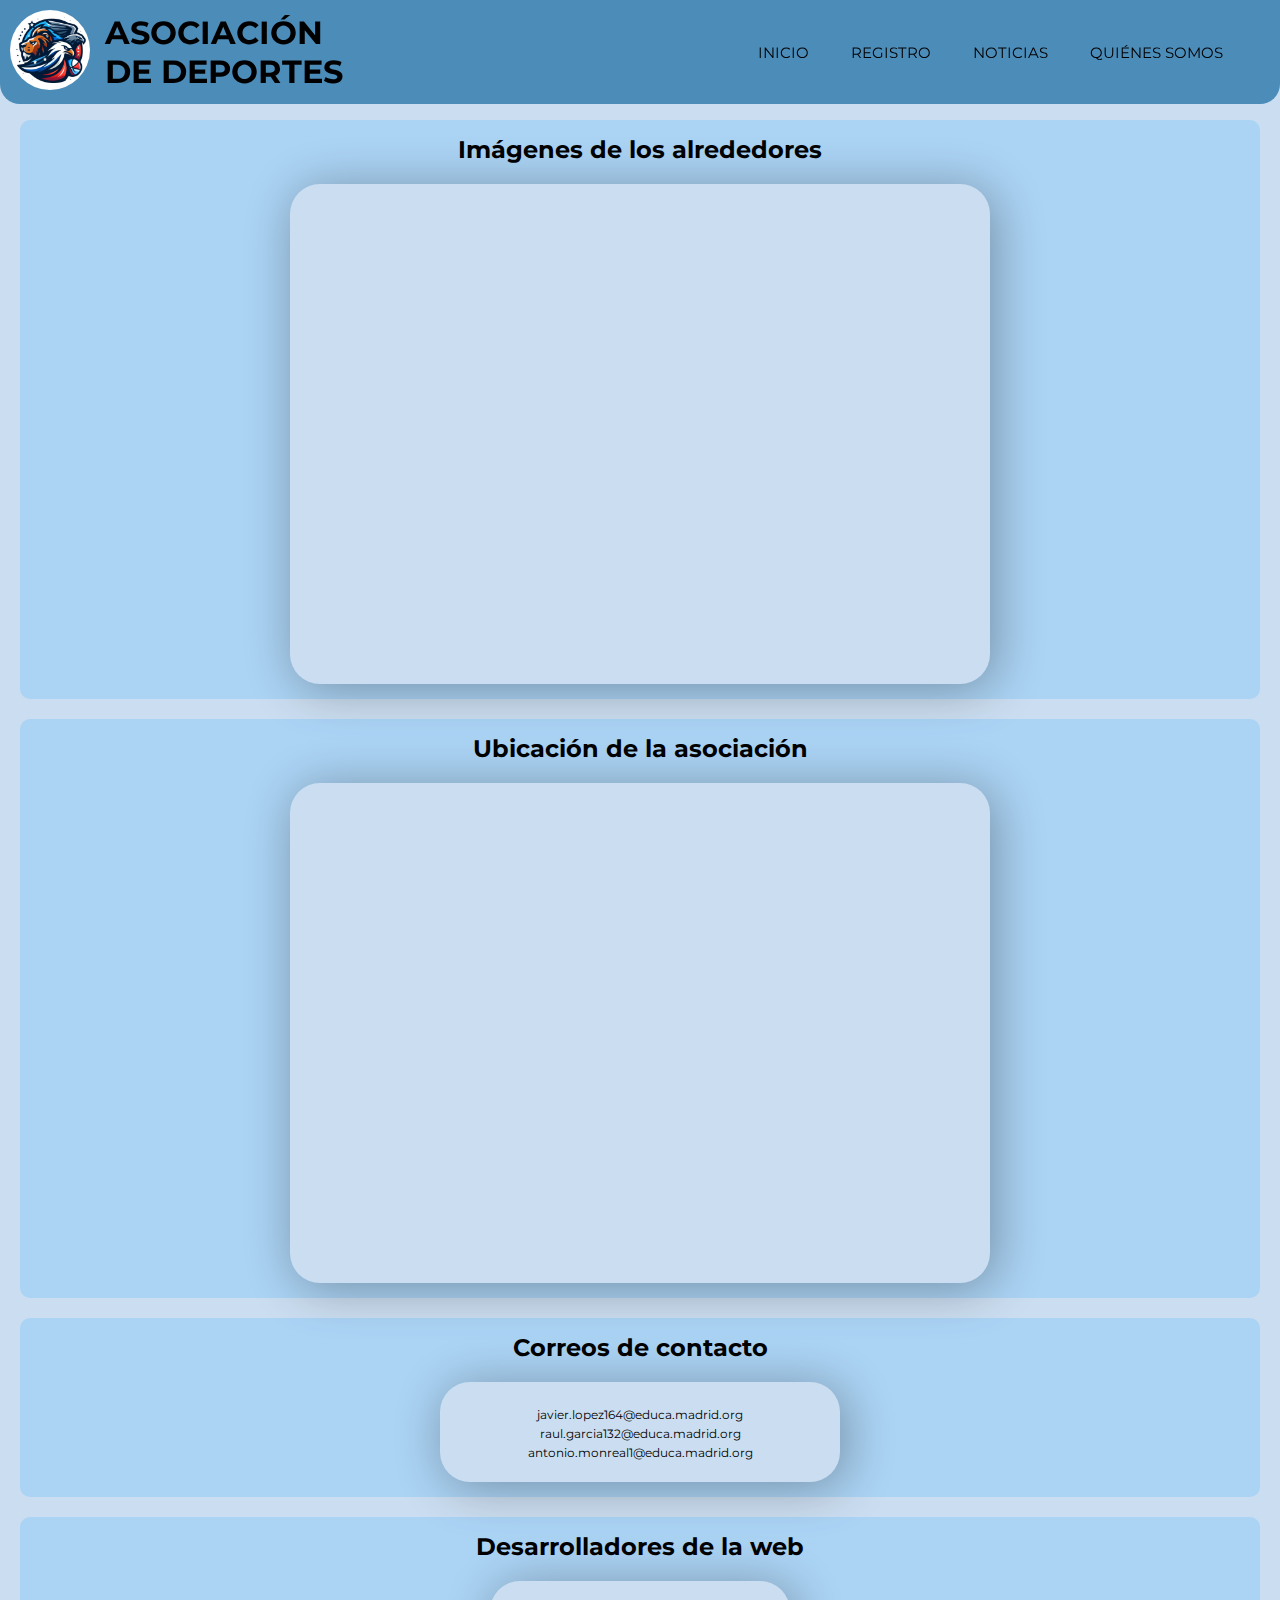
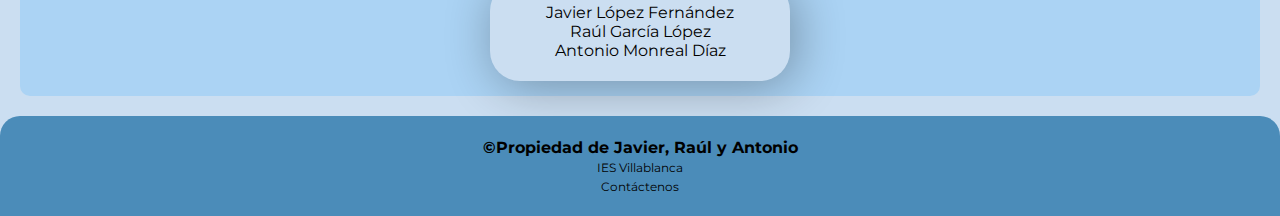
==== commit 2bd0ed0d: "creacion pagina noticias.html" ====
--- a/html/contacto.html
+++ b/html/contacto.html
@@ -21,8 +21,10 @@
         </section>
         <section class="menu" id="menu">
             <ul>
+                <li><a href="index.html">INICIO&nbsp;&nbsp;&nbsp;<i class="fa-solid fa-house"></i></a></li>
                 <li><a href="registro.html">REGISTRO&nbsp;&nbsp;&nbsp;<i class="fa-solid fa-pen"></i></a></li>
-                <li><a href="#">QUI&Eacute;NES SOMOS&nbsp;&nbsp;&nbsp;<i class="fa-solid fa-question"></i></a></li>
+                <li><a href="noticias.html">NOTICIAS&nbsp;&nbsp;&nbsp;<i class="fa-solid fa-newspaper"></i></a></li>
+                <li><a href="quienes_somos.html">QUI&Eacute;NES SOMOS&nbsp;&nbsp;&nbsp;<i class="fa-solid fa-question"></i></a></li>
                 <li>
                     <label for="toggle" id="label_toggle"><i class="fa-solid fa-moon"></i></label>
                     <input type="checkbox" title="toggle" placeholder="dark mode" id="toggle">
--- a/css/themes.css
+++ b/css/themes.css
@@ -182,7 +182,17 @@
     color: black;
 }
 
+.light_mode main #datos {
+    background-color: #47B2FF3F;
+    color: black;
+}
+
 .light_mode #tabla {
+    background-color: #CBDEF1;
+    color: black;
+}
+
+.light_mode #prueba{
     background-color: #CBDEF1;
     color: black;
 }
@@ -193,7 +203,17 @@
     color: white;
 }
 
+.dark_mode main #datos {
+    background-color: #1B2A41;
+    color: white;
+}
+
 .dark_mode #tabla {
+    background-color: #324A5F;
+    color: white;
+}
+
+.dark_mode #prueba {
     background-color: #324A5F;
     color: white;
 }
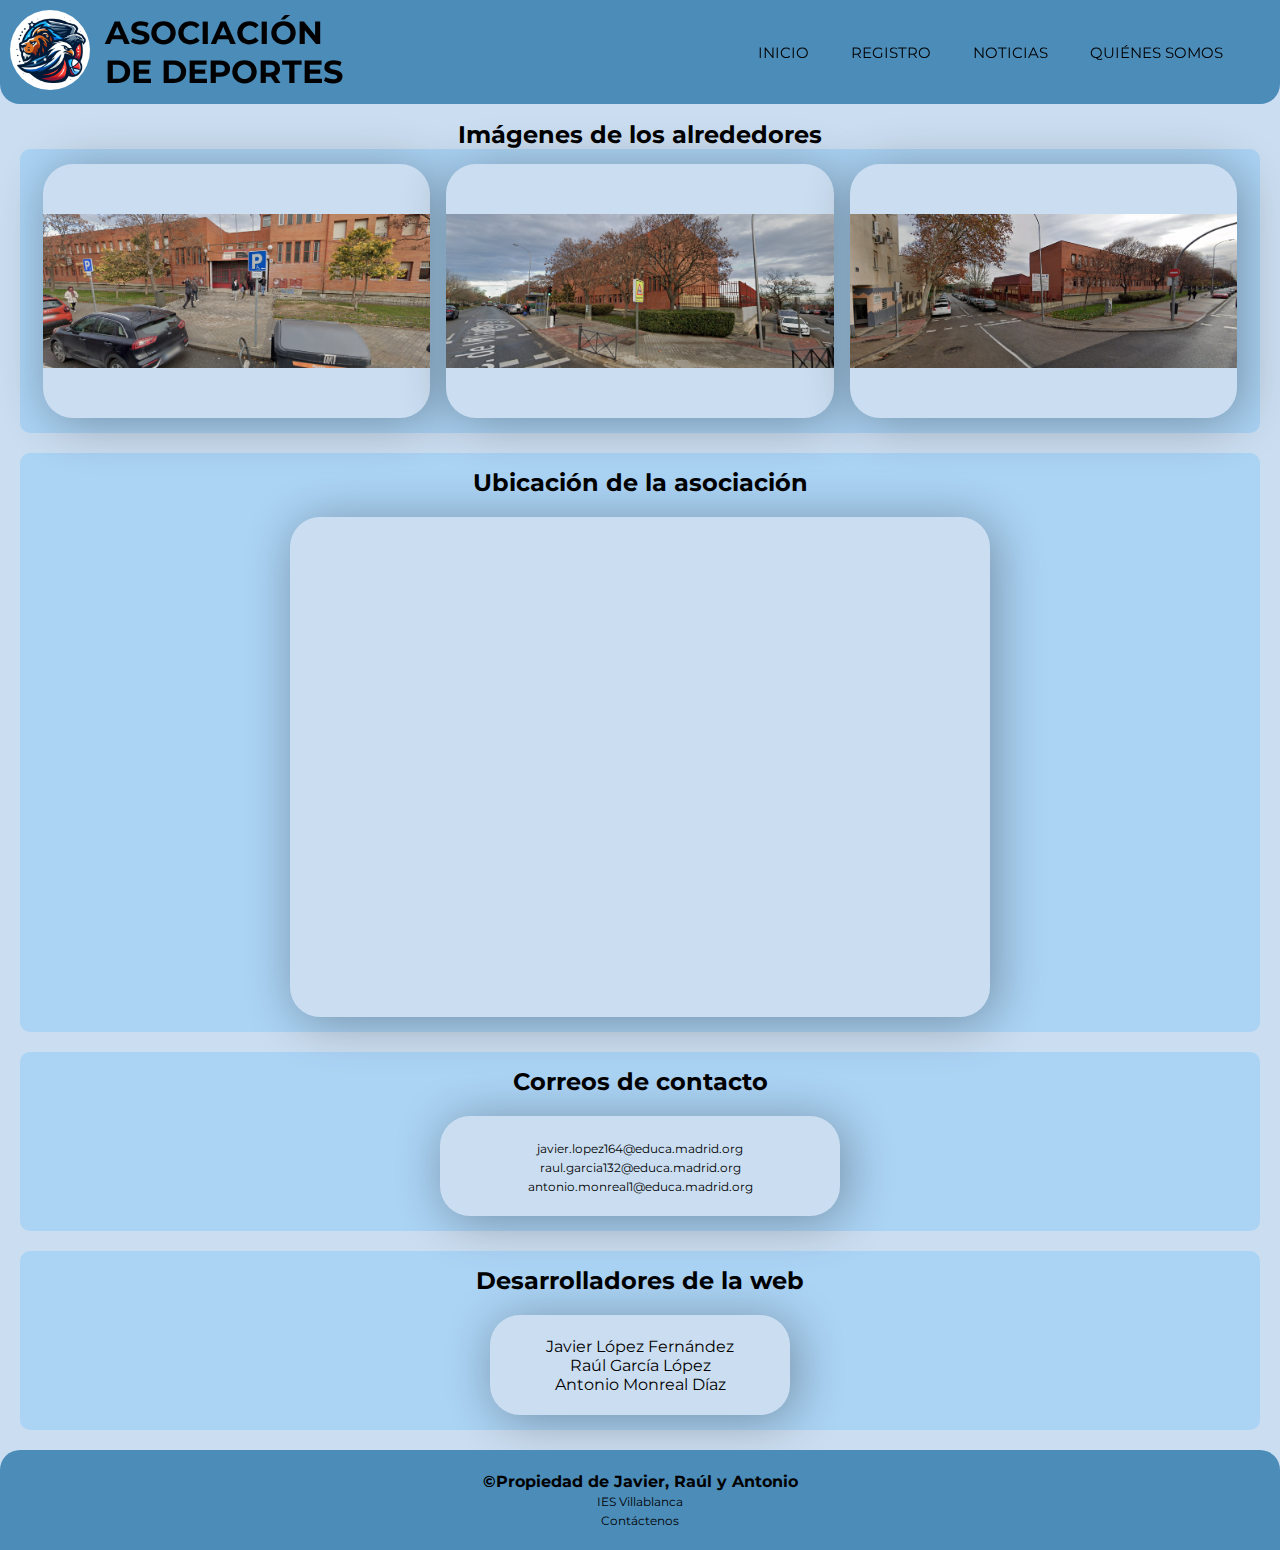
==== commit 3a42cbd6: "añadir imagenes del lugar a la pagina de contacto" ====
--- a/html/contacto.html
+++ b/html/contacto.html
@@ -8,6 +8,7 @@
     <link rel="stylesheet" href="https://cdnjs.cloudflare.com/ajax/libs/font-awesome/6.5.1/css/all.min.css"
     integrity="sha512-DTOQO9RWCH3ppGqcWaEA1BIZOC6xxalwEsw9c2QQeAIftl+Vegovlnee1c9QX4TctnWMn13TZye+giMm8e2LwA=="
     crossorigin="anonymous" referrerpolicy="no-referrer" />
+    <link rel="shortcut icon" href="../imgs/logo.png" type="image/x-icon">
     <link rel="stylesheet" href="../css/contacto.css">
     <link rel="stylesheet" href="../css/themes.css">
     <title>Asociacion De Deportes-Contacto</title>
@@ -35,11 +36,20 @@
 
     <main>
 
+        <section>
+                <h2>Imágenes de los alrededores</h2>
+        </section>
+
         <section class="lugares" id="lugares">
-            <h2>Imágenes de los alrededores</h2>
-            <section class="sitios" id="sitios">
-                <br>
-            </section>
+                <section class="sitios" id="sitio1">
+                    <img id="imagen1" src="../imgs/alrededores1.png" alt="sitio1">
+                </section>
+                <section class="sitios" id="sitio2">
+                    <img id="imagen2" src="../imgs/alrededores2.png" alt="sitio2">
+                </section>
+                <section class="sitios" id="sitio3">
+                    <img id="imagen3" src="../imgs/alrededores3.png" alt="sitio3">
+                </section>
         </section>
 
         <section class="ubicacion" id="ubicacion">
--- a/css/contacto.css
+++ b/css/contacto.css
@@ -84,10 +84,14 @@
 }
 
 .lugares{
-    transition: .2s;
-    margin-bottom: 20px;
-    padding: 15px;
-    border-radius: 10px;
+  display: flex;
+  flex-direction: row;
+  justify-content: space-between;
+  align-items: center;
+  transition: .2s;
+  margin-bottom: 20px;
+  padding: 15px;
+  border-radius: 10px;
 }
 
 .lugares > h2{
@@ -100,11 +104,28 @@
     flex-direction: column;
     align-items: center;
     justify-content: center;
-    height: 500px;
-    width: 700px;
-    border-radius: 30px;
-    box-shadow: 5px 5px 50px rgba(0, 0, 0, 0.322);
-    margin: auto;
+    width: 32%;
+    border-radius: 30px;
+    box-shadow: 5px 5px 50px rgba(0, 0, 0, 0.322);
+    margin: auto;
+}
+
+#imagen1{
+  width: 100%;
+  height: 100%;
+  padding: 50px 50px;
+}
+
+#imagen2{
+  width: 100%;
+  height: 100%;
+  padding: 50px 50px;
+}
+
+#imagen3{
+  width: 100%;
+  height: 100%;
+  padding: 50px 50px;
 }
 
 .ubicacion{
--- a/css/themes.css
+++ b/css/themes.css
@@ -86,6 +86,9 @@
     color: black;
 }
 
+.light_mode #horario{
+    border-color: black;
+}
 /* Estilos específicos para dark mode */
 .dark_mode {
     background-color: #2A4053;
@@ -173,6 +176,10 @@
     color: white;
 }
 
+.light_mode #horario{
+    border-color: white;
+}
+
 /*FIN DE LOS TEMAS DEL INDEX*/
 
 /*TEMAS DE REGISTRO*/
@@ -248,7 +255,17 @@
     color: black;
 }
 
-.light_mode #sitios {
+.light_mode #sitio1 {
+    background-color: #CBDEF1;
+    color: black;
+}
+
+.light_mode #sitio2 {
+    background-color: #CBDEF1;
+    color: black;
+}
+
+.light_mode #sitio3 {
     background-color: #CBDEF1;
     color: black;
 }
@@ -293,7 +310,17 @@
     color: white;
 }
 
-.dark_mode #sitios {
+.dark_mode #sitio1 {
+    background-color: #324A5F;
+    color: white;
+}
+
+.dark_mode #sitio2 {
+    background-color: #324A5F;
+    color: white;
+}
+
+.dark_mode #sitio3 {
     background-color: #324A5F;
     color: white;
 }
@@ -361,4 +388,41 @@
 }
 
 
-/*Fin de temas de quienes_somos*/+/*Fin de temas de quienes_somos*/
+
+
+
+/*Temas de noticias*/
+/*Light mode*/
+.light_mode main #noticias {
+    background-color: #47B2FF3F;
+    color: black;
+}
+
+.light_mode #texto1 {
+    background-color: #CBDEF1;
+    color: black;
+}
+
+.light_mode #texto2 {
+    background-color: #CBDEF1;
+    color: black;
+}
+
+/*Dark mode*/
+.dark_mode main #noticias {
+    background-color: #1B2A41;
+    color: white;
+}
+
+.dark_mode #texto1 {
+    background-color: #324A5F;
+    color: white;
+}
+
+.dark_mode #texto2 {
+    background-color: #324A5F;
+    color: white;
+}
+
+/*Fin temas de noticias*/
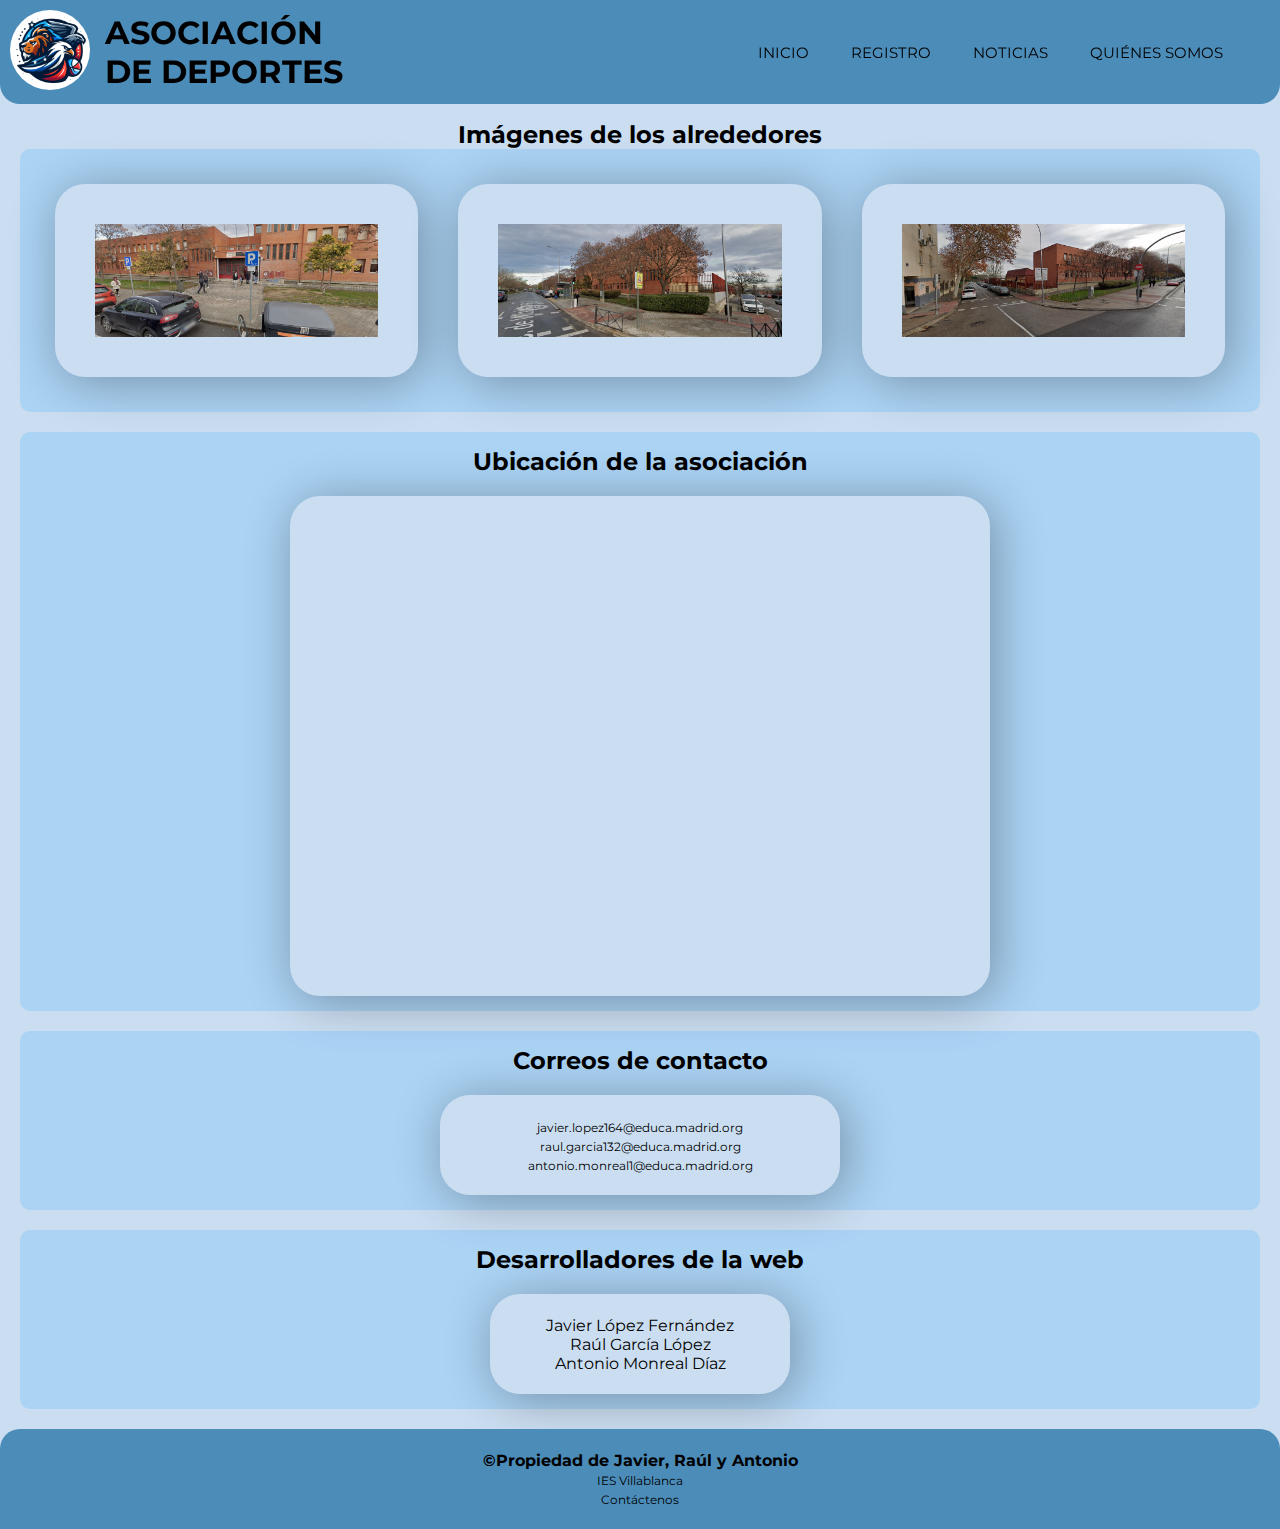
==== commit b3581604: "Contacto.html arreglado y terminado" ====
--- a/html/contacto.html
+++ b/html/contacto.html
@@ -6,8 +6,8 @@
     <meta name="viewport" content="width=device-width, initial-scale=1.0">
     <meta name="author" content="Javier López Fernández, Raúl García López, Antonio Monreal Díaz">
     <link rel="stylesheet" href="https://cdnjs.cloudflare.com/ajax/libs/font-awesome/6.5.1/css/all.min.css"
-    integrity="sha512-DTOQO9RWCH3ppGqcWaEA1BIZOC6xxalwEsw9c2QQeAIftl+Vegovlnee1c9QX4TctnWMn13TZye+giMm8e2LwA=="
-    crossorigin="anonymous" referrerpolicy="no-referrer" />
+        integrity="sha512-DTOQO9RWCH3ppGqcWaEA1BIZOC6xxalwEsw9c2QQeAIftl+Vegovlnee1c9QX4TctnWMn13TZye+giMm8e2LwA=="
+        crossorigin="anonymous" referrerpolicy="no-referrer" />
     <link rel="shortcut icon" href="../imgs/logo.png" type="image/x-icon">
     <link rel="stylesheet" href="../css/contacto.css">
     <link rel="stylesheet" href="../css/themes.css">
@@ -25,7 +25,8 @@
                 <li><a href="index.html">INICIO&nbsp;&nbsp;&nbsp;<i class="fa-solid fa-house"></i></a></li>
                 <li><a href="registro.html">REGISTRO&nbsp;&nbsp;&nbsp;<i class="fa-solid fa-pen"></i></a></li>
                 <li><a href="noticias.html">NOTICIAS&nbsp;&nbsp;&nbsp;<i class="fa-solid fa-newspaper"></i></a></li>
-                <li><a href="quienes_somos.html">QUI&Eacute;NES SOMOS&nbsp;&nbsp;&nbsp;<i class="fa-solid fa-question"></i></a></li>
+                <li><a href="quienes_somos.html">QUI&Eacute;NES SOMOS&nbsp;&nbsp;&nbsp;<i
+                            class="fa-solid fa-question"></i></a></li>
                 <li>
                     <label for="toggle" id="label_toggle"><i class="fa-solid fa-moon"></i></label>
                     <input type="checkbox" title="toggle" placeholder="dark mode" id="toggle">
@@ -37,29 +38,29 @@
     <main>
 
         <section>
-                <h2>Imágenes de los alrededores</h2>
+            <h2>Imágenes de los alrededores</h2>
         </section>
 
         <section class="lugares" id="lugares">
-                <section class="sitios" id="sitio1">
-                    <img id="imagen1" src="../imgs/alrededores1.png" alt="sitio1">
-                </section>
-                <section class="sitios" id="sitio2">
-                    <img id="imagen2" src="../imgs/alrededores2.png" alt="sitio2">
-                </section>
-                <section class="sitios" id="sitio3">
-                    <img id="imagen3" src="../imgs/alrededores3.png" alt="sitio3">
-                </section>
+            <section class="sitios" id="sitio1">
+                <img id="imagen1" src="../imgs/alrededores1.png" alt="sitio1">
+            </section>
+            <section class="sitios" id="sitio2">
+                <img id="imagen2" src="../imgs/alrededores2.png" alt="sitio2">
+            </section>
+            <section class="sitios" id="sitio3">
+                <img id="imagen3" src="../imgs/alrededores3.png" alt="sitio3">
+            </section>
         </section>
 
         <section class="ubicacion" id="ubicacion">
             <h2>Ubicación de la asociación</h2>
             <section class="mapa" id="mapa">
                 <iframe
-                src="https://www.google.com/maps/embed?pb=!1m18!1m12!1m3!1d3616.8081579698423!2d-3.6023456074239895!3d40.40778684002589!2m3!1f0!2f0!3f0!3m2!1i1024!2i768!4f13.1!3m3!1m2!1s0xd42255d3a247575%3A0xd8a0a40edf810cff!2sIES%20Villablanca!5e0!3m2!1ses!2ses!4v1706886338947!5m2!1ses!2ses"
-                width="550" height="400" style="border:0;" allowfullscreen="" loading="lazy"
-                referrerpolicy="no-referrer-when-downgrade">
-            </iframe>
+                    src="https://www.google.com/maps/embed?pb=!1m18!1m12!1m3!1d3616.8081579698423!2d-3.6023456074239895!3d40.40778684002589!2m3!1f0!2f0!3f0!3m2!1i1024!2i768!4f13.1!3m3!1m2!1s0xd42255d3a247575%3A0xd8a0a40edf810cff!2sIES%20Villablanca!5e0!3m2!1ses!2ses!4v1706886338947!5m2!1ses!2ses"
+                    width="550" height="400" style="border:0;" loading="lazy"
+                    referrerpolicy="no-referrer-when-downgrade">
+                </iframe>
             </section>
 
         </section>
@@ -68,9 +69,9 @@
             <h2>Correos de contacto</h2>
             <section class="direccion_correo" id="direccion_correo">
                 <section class="enlaces" id="enlaces">
-                <a href="mailto:javier.lopez164@educa.madrid.org">javier.lopez164@educa.madrid.org</a>
-                <a href="mailto:raul.garcia132@educa.madrid.org">raul.garcia132@educa.madrid.org</a>
-                <a href="mailto:antonio.monreal1@educa.madrid.org">antonio.monreal1@educa.madrid.org</a>
+                    <a href="mailto:javier.lopez164@educa.madrid.org">javier.lopez164@educa.madrid.org</a>
+                    <a href="mailto:raul.garcia132@educa.madrid.org">raul.garcia132@educa.madrid.org</a>
+                    <a href="mailto:antonio.monreal1@educa.madrid.org">antonio.monreal1@educa.madrid.org</a>
                 </section>
             </section>
         </section>
@@ -93,7 +94,8 @@
         <section class="enlaces" id="enlaces">
             <a href="https://site.educa.madrid.org/ies.villablanca.madrid/">IES Villablanca</a>
             <br>
-            <a href="mailto:raul.garcia132@educa.madrid.org, antonio.monreal1@educa.madrid.org, javier.lopez176@educa.madrid.org">Cont&aacute;ctenos</a>
+            <a
+                href="mailto:raul.garcia132@educa.madrid.org, antonio.monreal1@educa.madrid.org, javier.lopez176@educa.madrid.org">Cont&aacute;ctenos</a>
         </section>
     </footer>
     <script src="../js/change_theme.js"></script>
--- a/css/contacto.css
+++ b/css/contacto.css
@@ -106,26 +106,29 @@
     justify-content: center;
     width: 32%;
     border-radius: 30px;
-    box-shadow: 5px 5px 50px rgba(0, 0, 0, 0.322);
-    margin: auto;
+    padding: 40px;
+    box-shadow: 5px 5px 50px rgba(0, 0, 0, 0.322);
+    margin: 20px;
+}
+
+.lugares :hover{
+  transform: scale(1.05);
+  transition: 0.2s;
 }
 
 #imagen1{
   width: 100%;
   height: 100%;
-  padding: 50px 50px;
 }
 
 #imagen2{
   width: 100%;
   height: 100%;
-  padding: 50px 50px;
 }
 
 #imagen3{
   width: 100%;
   height: 100%;
-  padding: 50px 50px;
 }
 
 .ubicacion{
@@ -150,6 +153,11 @@
     border-radius: 30px;
     box-shadow: 5px 5px 50px rgba(0, 0, 0, 0.322);
     margin: auto;
+}
+
+.mapa :hover{
+  transform: scale(1.05);
+  transition: 0.2s;
 }
 
 .correo{
--- a/css/themes.css
+++ b/css/themes.css
@@ -370,7 +370,17 @@
     color: black;
 }
 
-.light_mode #imagen {
+.light_mode #imagen1 {
+    background-color: #CBDEF1;
+    color: black;
+}
+
+.light_mode #imagen2 {
+    background-color: #CBDEF1;
+    color: black;
+}
+
+.light_mode #imagen3 {
     background-color: #CBDEF1;
     color: black;
 }
@@ -382,11 +392,20 @@
     color: white;
 }
 
-.dark_mode #imagen {
-    background-color: #324A5F;
-    color: white;
-}
-
+.dark_mode #imagen1 {
+    background-color: #324A5F;
+    color: white;
+}
+
+.dark_mode #imagen2 {
+    background-color: #324A5F;
+    color: white;
+}
+
+.dark_mode #imagen3 {
+    background-color: #324A5F;
+    color: white;
+}
 
 /*Fin de temas de quienes_somos*/
 
